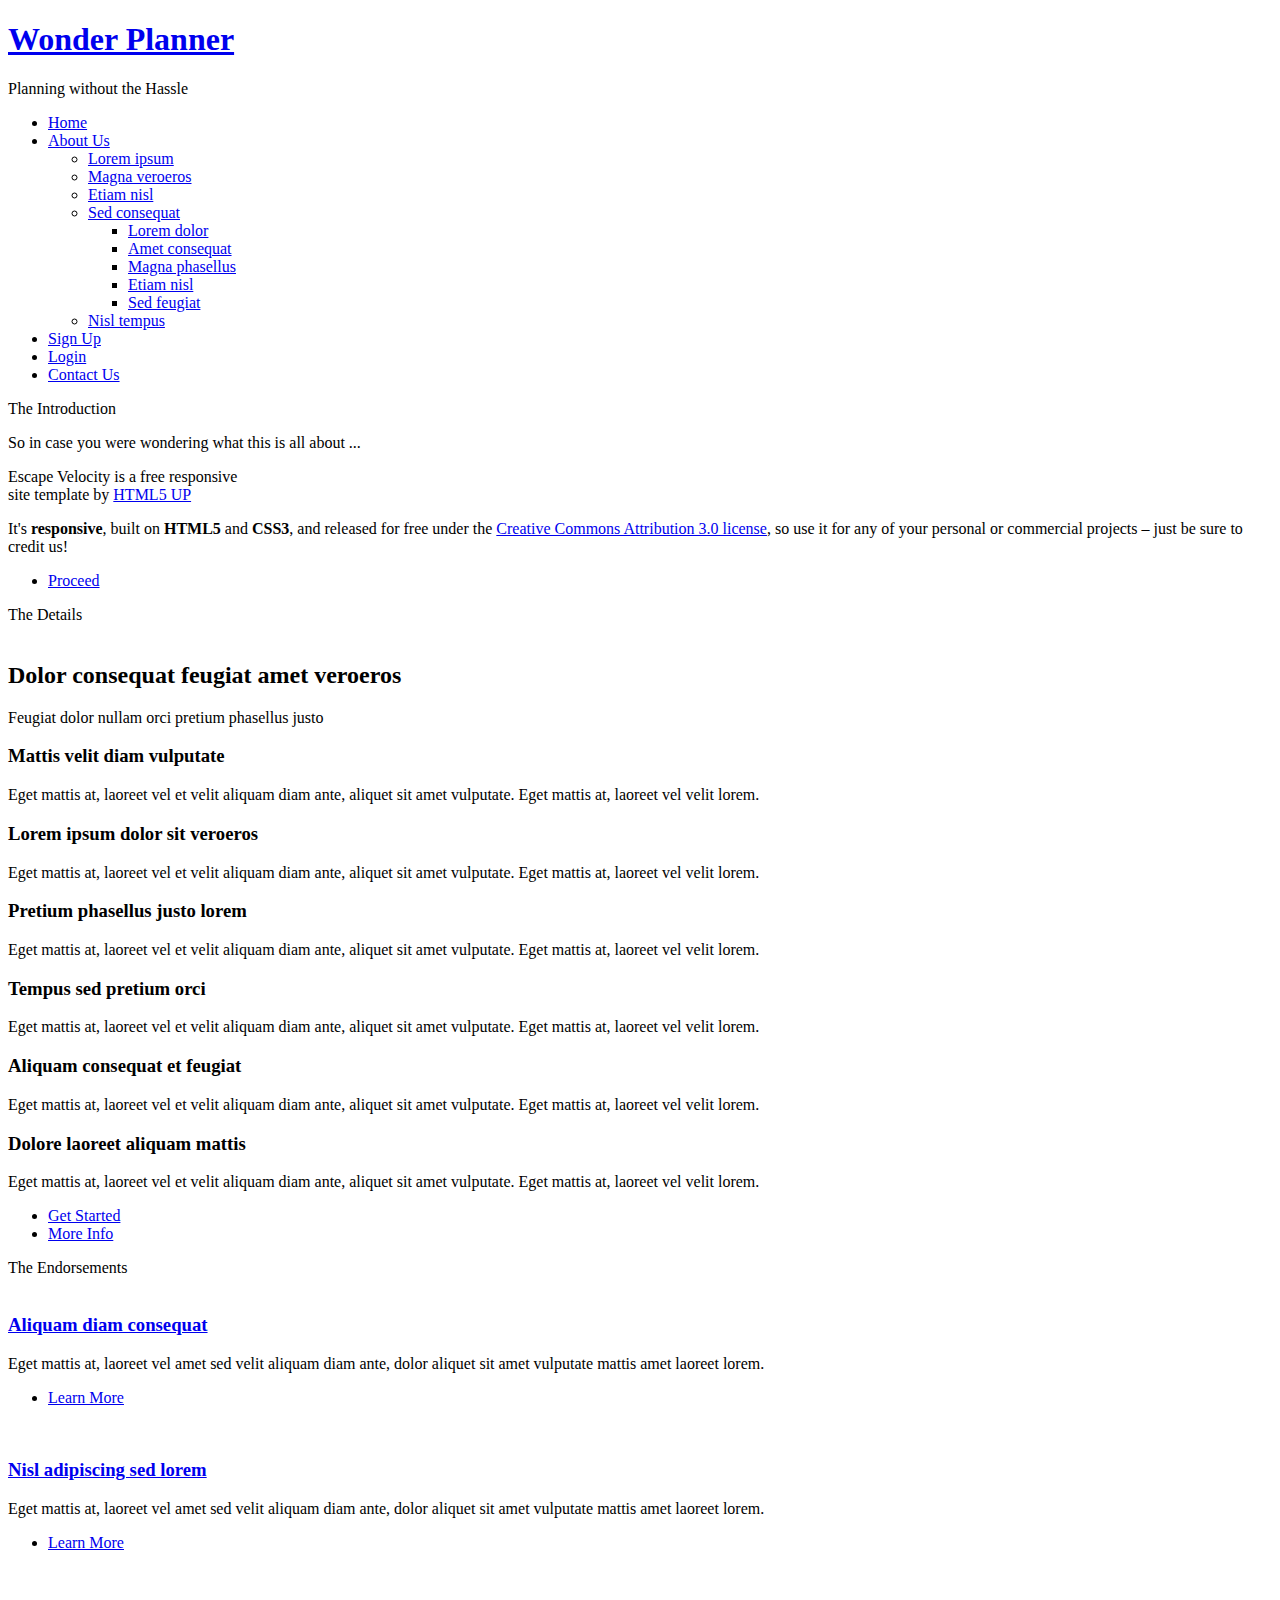
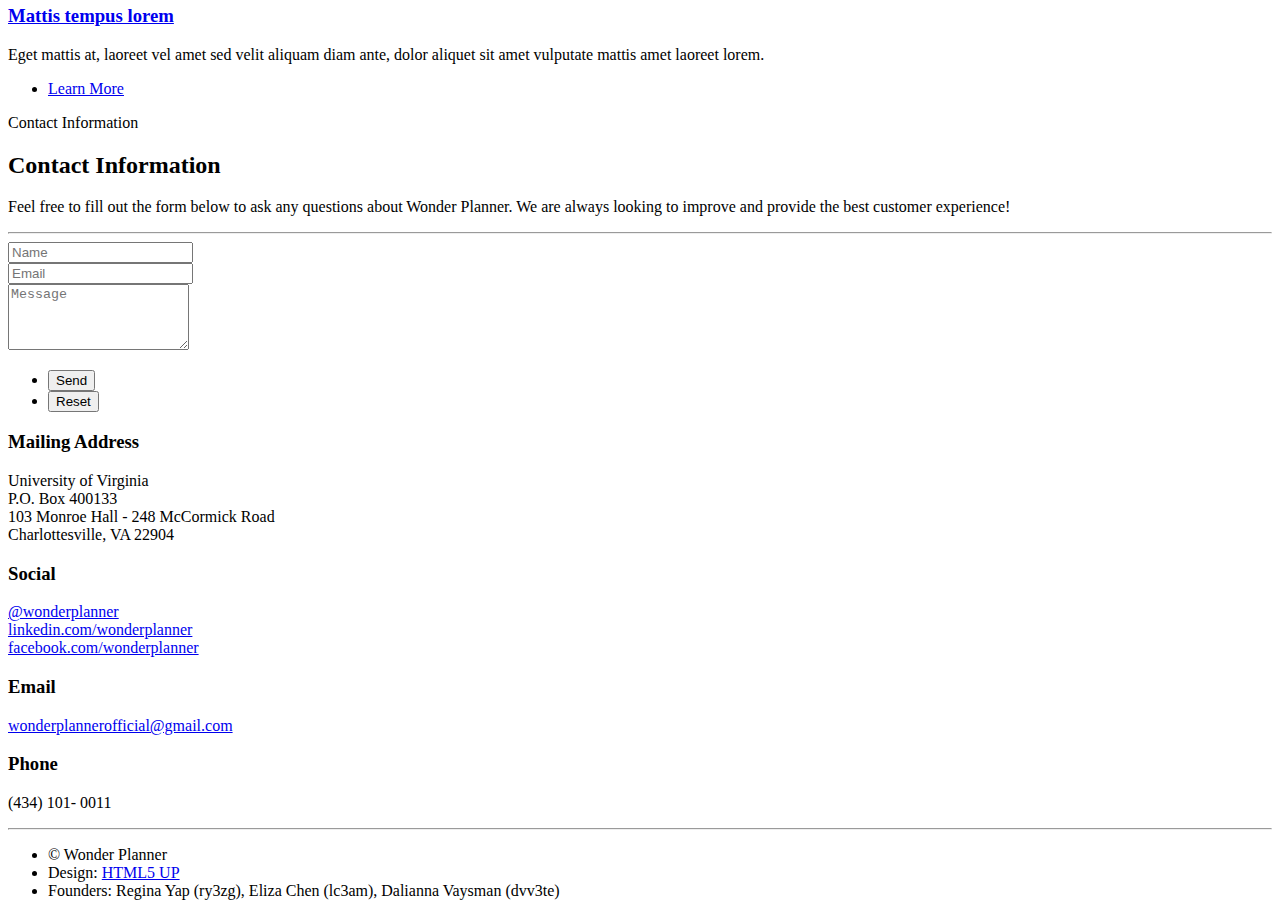
==== Wonderplanner/wonderplanner/About_us.html @ 5eb06589 "Update About_us.html" ====
<!DOCTYPE HTML>
<!--
	Escape Velocity by HTML5 UP
	html5up.net | @ajlkn
	Free for personal and commercial use under the CCA 3.0 license (html5up.net/license)
-->
<html>
	<head>
		<title>Escape Velocity by HTML5 UP</title>
		<meta charset="utf-8" />
		<meta name="viewport" content="width=device-width, initial-scale=1" />
		<!--[if lte IE 8]><script src="assets/js/ie/html5shiv.js"></script><![endif]-->
		<link rel="stylesheet" href="assets/css/main.css" />
		<!--[if lte IE 8]><link rel="stylesheet" href="assets/css/ie8.css" /><![endif]-->
	</head>
	<body class="homepage">
		<div id="page-wrapper">

			<!-- Header -->
				<div id="header-wrapper" class="wrapper">
					<div id="header">
					   <!-- Logo -->
							<div id="logo">
								<h1><a href="index.html">Wonder Planner</a></h1>
								<p>Planning without the Hassle</p>
							</div>

						<!-- Nav -->
							<nav id="nav">
								<ul>
									<li class="current"><a href="index.html">Home</a></li>
									<li>
										<a href="About_us.html">About Us</a>
										<ul>
											<li><a href="#">Lorem ipsum</a></li>
											<li><a href="#">Magna veroeros</a></li>
											<li><a href="#">Etiam nisl</a></li>
											<li>
												<a href="#">Sed consequat</a>
												<ul>
													<li><a href="#">Lorem dolor</a></li>
													<li><a href="#">Amet consequat</a></li>
													<li><a href="#">Magna phasellus</a></li>
													<li><a href="#">Etiam nisl</a></li>
													<li><a href="#">Sed feugiat</a></li>
												</ul>
											</li>
											<li><a href="#">Nisl tempus</a></li>
										</ul>
									</li>
									<li><a href="Sign_up.html">Sign Up</a></li>
									<li><a href="Login.html">Login</a></li>
									<li><a href="Contact_us.html">Contact Us</a></li>
								</ul>
							</nav>
					</div>
				</div>

			<!-- Intro -->
				<div id="intro-wrapper" class="wrapper style1">
					<div class="title">The Introduction</div>
					<section id="intro" class="container">
						<p class="style1">So in case you were wondering what this is all about ...</p>
						<p class="style2">
							Escape Velocity is a free responsive<br class="mobile-hide" />
							site template by <a href="http://html5up.net" class="nobr">HTML5 UP</a>
						</p>
						<p class="style3">It's <strong>responsive</strong>, built on <strong>HTML5</strong> and <strong>CSS3</strong>, and released for
						free under the <a href="http://html5up.net/license">Creative Commons Attribution 3.0 license</a>, so use it for any of
						your personal or commercial projects &ndash; just be sure to credit us!</p>
						<ul class="actions">
							<li><a href="#" class="button style3 big">Proceed</a></li>
						</ul>
					</section>
				</div>

			<!-- Main -->
				<div class="wrapper style2">
					<div class="title">The Details</div>
					<div id="main" class="container">

						<!-- Image -->
							<a href="#" class="image featured">
								<img src="images/pic01.jpg" alt="" />
							</a>

						<!-- Features -->
							<section id="features">
								<header class="style1">
									<h2>Dolor consequat feugiat amet veroeros</h2>
									<p>Feugiat dolor nullam orci pretium phasellus justo</p>
								</header>
								<div class="feature-list">
									<div class="row">
										<div class="6u 12u(mobile)">
											<section>
												<h3 class="icon fa-comment">Mattis velit diam vulputate</h3>
												<p>Eget mattis at, laoreet vel et velit aliquam diam ante, aliquet sit amet vulputate. Eget mattis at, laoreet vel velit lorem.</p>
											</section>
										</div>
										<div class="6u 12u(mobile)">
											<section>
												<h3 class="icon fa-refresh">Lorem ipsum dolor sit veroeros</h3>
												<p>Eget mattis at, laoreet vel et velit aliquam diam ante, aliquet sit amet vulputate. Eget mattis at, laoreet vel velit lorem.</p>
											</section>
										</div>
									</div>
									<div class="row">
										<div class="6u 12u(mobile)">
											<section>
												<h3 class="icon fa-picture-o">Pretium phasellus justo lorem</h3>
												<p>Eget mattis at, laoreet vel et velit aliquam diam ante, aliquet sit amet vulputate. Eget mattis at, laoreet vel velit lorem.</p>
											</section>
										</div>
										<div class="6u 12u(mobile)">
											<section>
												<h3 class="icon fa-cog">Tempus sed pretium orci</h3>
												<p>Eget mattis at, laoreet vel et velit aliquam diam ante, aliquet sit amet vulputate. Eget mattis at, laoreet vel velit lorem.</p>
											</section>
										</div>
									</div>
									<div class="row">
										<div class="6u 12u(mobile)">
											<section>
												<h3 class="icon fa-wrench">Aliquam consequat et feugiat</h3>
												<p>Eget mattis at, laoreet vel et velit aliquam diam ante, aliquet sit amet vulputate. Eget mattis at, laoreet vel velit lorem.</p>
											</section>
										</div>
										<div class="6u 12u(mobile)">
											<section>
												<h3 class="icon fa-check">Dolore laoreet aliquam mattis</h3>
												<p>Eget mattis at, laoreet vel et velit aliquam diam ante, aliquet sit amet vulputate. Eget mattis at, laoreet vel velit lorem.</p>
											</section>
										</div>
									</div>
								</div>
								<ul class="actions actions-centered">
									<li><a href="#" class="button style1 big">Get Started</a></li>
									<li><a href="#" class="button style2 big">More Info</a></li>
								</ul>
							</section>

					</div>
				</div>

			<!-- Highlights -->
				<div class="wrapper style3">
					<div class="title">The Endorsements</div>
					<div id="highlights" class="container">
						<div class="row 150%">
							<div class="4u 12u(mobile)">
								<section class="highlight">
									<a href="#" class="image featured"><img src="images/pic02.jpg" alt="" /></a>
									<h3><a href="#">Aliquam diam consequat</a></h3>
									<p>Eget mattis at, laoreet vel amet sed velit aliquam diam ante, dolor aliquet sit amet vulputate mattis amet laoreet lorem.</p>
									<ul class="actions">
										<li><a href="#" class="button style1">Learn More</a></li>
									</ul>
								</section>
							</div>
							<div class="4u 12u(mobile)">
								<section class="highlight">
									<a href="#" class="image featured"><img src="images/pic03.jpg" alt="" /></a>
									<h3><a href="#">Nisl adipiscing sed lorem</a></h3>
									<p>Eget mattis at, laoreet vel amet sed velit aliquam diam ante, dolor aliquet sit amet vulputate mattis amet laoreet lorem.</p>
									<ul class="actions">
										<li><a href="#" class="button style1">Learn More</a></li>
									</ul>
								</section>
							</div>
							<div class="4u 12u(mobile)">
								<section class="highlight">
									<a href="#" class="image featured"><img src="images/pic04.jpg" alt="" /></a>
									<h3><a href="#">Mattis tempus lorem</a></h3>
									<p>Eget mattis at, laoreet vel amet sed velit aliquam diam ante, dolor aliquet sit amet vulputate mattis amet laoreet lorem.</p>
									<ul class="actions">
										<li><a href="#" class="button style1">Learn More</a></li>
									</ul>
								</section>
							</div>
						</div>
					</div>
				</div>

			<!-- Footer -->
				<div id="footer-wrapper" class="wrapper">
				    <!-- Footer -->
				<div id="footer-wrapper" class="wrapper">
					<div class="title">Contact Information</div>
					<div id="footer" class="container">
						<header class="style1">
							<h2>Contact Information</h2>
							<p>
								Feel free to fill out the form below to ask any questions about Wonder Planner. We are always looking to improve and provide the best customer experience!
							</p>
						</header>
						<hr />
						<div class="row 150%">
							<div class="6u 12u(mobile)">

								<!-- Contact Form -->
									<section>
										<form method="post" action="#">
											<div class="row 50%">
												<div class="6u 12u(mobile)">
													<input type="text" name="name" id="contact-name" placeholder="Name" />
												</div>
												<div class="6u 12u(mobile)">
													<input type="text" name="email" id="contact-email" placeholder="Email" />
												</div>
											</div>
											<div class="row 50%">
												<div class="12u">
													<textarea name="message" id="contact-message" placeholder="Message" rows="4"></textarea>
												</div>
											</div>
											<div class="row">
												<div class="12u">
													<ul class="actions">
														<li><input type="submit" class="style1" value="Send" /></li>
														<li><input type="reset" class="style2" value="Reset" /></li>
													</ul>
												</div>
											</div>
										</form>
									</section>

							</div>
							<div class="6u 12u(mobile)">

								<!-- Contact -->
									<section class="feature-list small">
										<div class="row">
											<div class="6u 12u(mobile)">
												<section>
													<h3 class="icon fa-home">Mailing Address</h3>
													<p>
														University of Virginia<br />
                                                        P.O. Box 400133<br />
                                                        103 Monroe Hall - 248 McCormick Road<br />
                                                        Charlottesville, VA 22904<br />
													</p>
												</section>
											</div>
											<div class="6u 12u(mobile)">
												<section>
													<h3 class="icon fa-comment">Social</h3>
													<p>
														<a href="#">@wonderplanner</a><br />
														<a href="#">linkedin.com/wonderplanner</a><br />
														<a href="#">facebook.com/wonderplanner</a>
													</p>
												</section>
											</div>
										</div>
										<div class="row">
											<div class="6u 12u(mobile)">
												<section>
													<h3 class="icon fa-envelope">Email</h3>
													<p>
														<a href="#">wonderplannerofficial@gmail.com</a>
													</p>
												</section>
											</div>
											<div class="6u 12u(mobile)">
												<section>
													<h3 class="icon fa-phone">Phone</h3>
													<p>
														(434) 101- 0011
													</p>
												</section>
											</div>
										</div>
									</section>

							</div>
						</div>
						<hr />
					</div>
					<div id="copyright">
						<ul>
							<li>&copy; Wonder Planner</li>
							<li>Design: <a href="http://html5up.net">HTML5 UP</a></li>
							<li>Founders: Regina Yap (ry3zg), Eliza Chen (lc3am), Dalianna Vaysman (dvv3te)</li>
						</ul>
					</div>
				</div>
				</div>

		</div>

		<!-- Scripts -->

			<script src="assets/js/jquery.min.js"></script>
			<script src="assets/js/jquery.dropotron.min.js"></script>
			<script src="assets/js/skel.min.js"></script>
			<script src="assets/js/skel-viewport.min.js"></script>
			<script src="assets/js/util.js"></script>
			<!--[if lte IE 8]><script src="assets/js/ie/respond.min.js"></script><![endif]-->
			<script src="assets/js/main.js"></script>

	</body>
</html>
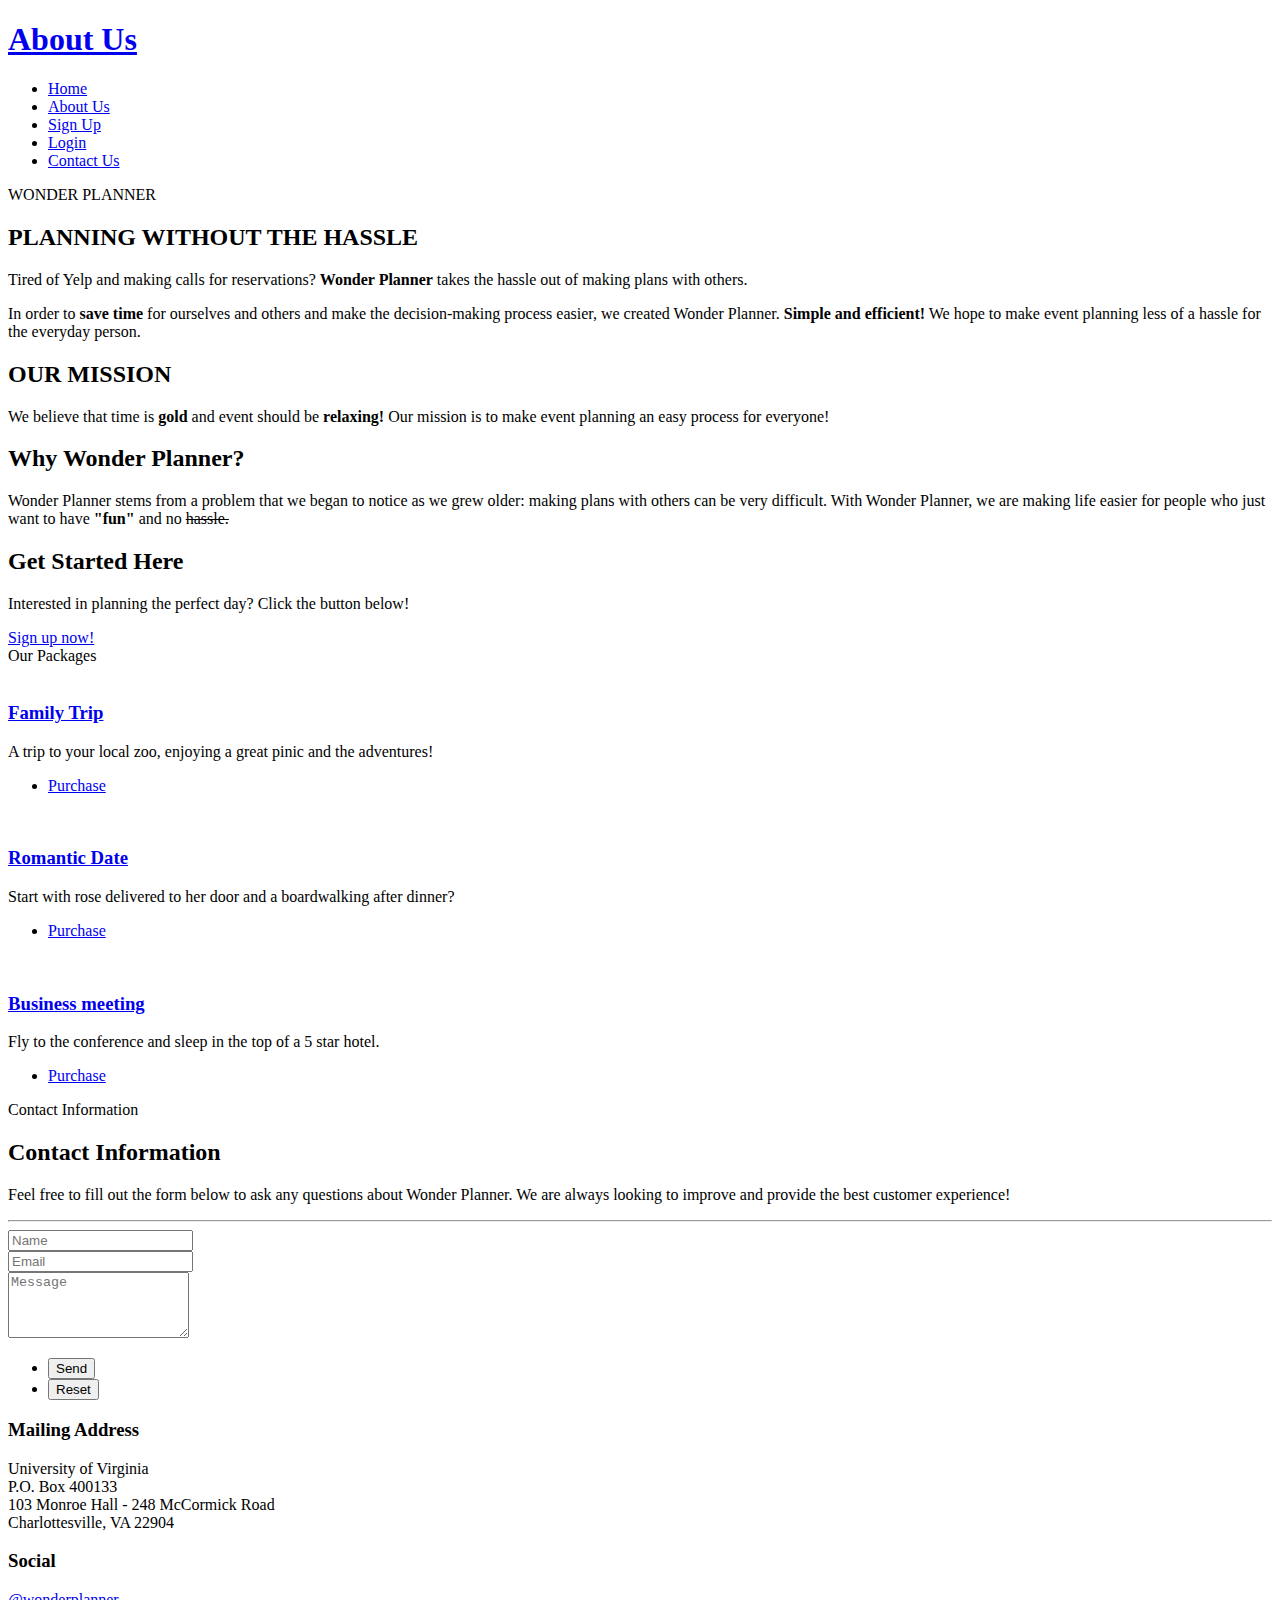
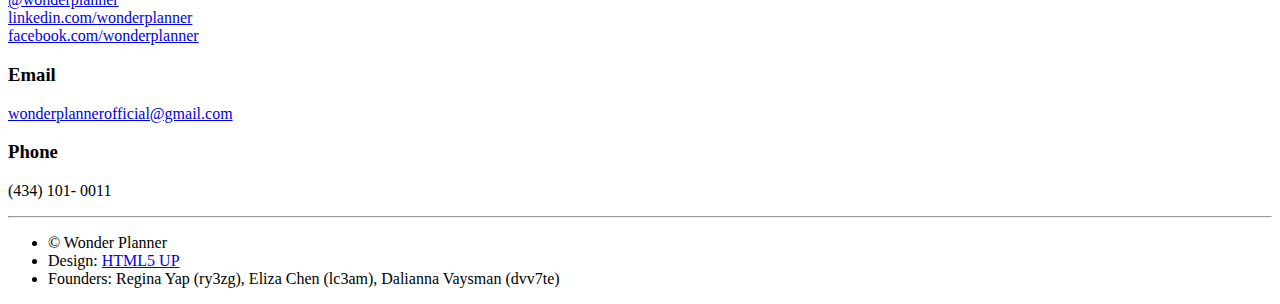
==== commit db868a05: "about us finalized" ====
--- a/Wonderplanner/wonderplanner/About_us.html
+++ b/Wonderplanner/wonderplanner/About_us.html
@@ -21,8 +21,7 @@
 					<div id="header">
 					   <!-- Logo -->
 							<div id="logo">
-								<h1><a href="index.html">Wonder Planner</a></h1>
-								<p>Planning without the Hassle</p>
+								<h1><a href="index.html">About Us</a></h1>
 							</div>
 
 						<!-- Nav -->
@@ -31,22 +30,6 @@
 									<li class="current"><a href="index.html">Home</a></li>
 									<li>
 										<a href="About_us.html">About Us</a>
-										<ul>
-											<li><a href="#">Lorem ipsum</a></li>
-											<li><a href="#">Magna veroeros</a></li>
-											<li><a href="#">Etiam nisl</a></li>
-											<li>
-												<a href="#">Sed consequat</a>
-												<ul>
-													<li><a href="#">Lorem dolor</a></li>
-													<li><a href="#">Amet consequat</a></li>
-													<li><a href="#">Magna phasellus</a></li>
-													<li><a href="#">Etiam nisl</a></li>
-													<li><a href="#">Sed feugiat</a></li>
-												</ul>
-											</li>
-											<li><a href="#">Nisl tempus</a></li>
-										</ul>
 									</li>
 									<li><a href="Sign_up.html">Sign Up</a></li>
 									<li><a href="Login.html">Login</a></li>
@@ -56,132 +39,113 @@
 					</div>
 				</div>
 
-			<!-- Intro -->
-				<div id="intro-wrapper" class="wrapper style1">
-					<div class="title">The Introduction</div>
-					<section id="intro" class="container">
-						<p class="style1">So in case you were wondering what this is all about ...</p>
-						<p class="style2">
-							Escape Velocity is a free responsive<br class="mobile-hide" />
-							site template by <a href="http://html5up.net" class="nobr">HTML5 UP</a>
-						</p>
-						<p class="style3">It's <strong>responsive</strong>, built on <strong>HTML5</strong> and <strong>CSS3</strong>, and released for
-						free under the <a href="http://html5up.net/license">Creative Commons Attribution 3.0 license</a>, so use it for any of
-						your personal or commercial projects &ndash; just be sure to credit us!</p>
-						<ul class="actions">
-							<li><a href="#" class="button style3 big">Proceed</a></li>
-						</ul>
-					</section>
-				</div>
-
 			<!-- Main -->
 				<div class="wrapper style2">
-					<div class="title">The Details</div>
+					<div class="title">WONDER PLANNER</div>
 					<div id="main" class="container">
-
-						<!-- Image -->
-							<a href="#" class="image featured">
-								<img src="images/pic01.jpg" alt="" />
-							</a>
-
-						<!-- Features -->
-							<section id="features">
-								<header class="style1">
-									<h2>Dolor consequat feugiat amet veroeros</h2>
-									<p>Feugiat dolor nullam orci pretium phasellus justo</p>
-								</header>
-								<div class="feature-list">
-									<div class="row">
-										<div class="6u 12u(mobile)">
-											<section>
-												<h3 class="icon fa-comment">Mattis velit diam vulputate</h3>
-												<p>Eget mattis at, laoreet vel et velit aliquam diam ante, aliquet sit amet vulputate. Eget mattis at, laoreet vel velit lorem.</p>
-											</section>
-										</div>
-										<div class="6u 12u(mobile)">
-											<section>
-												<h3 class="icon fa-refresh">Lorem ipsum dolor sit veroeros</h3>
-												<p>Eget mattis at, laoreet vel et velit aliquam diam ante, aliquet sit amet vulputate. Eget mattis at, laoreet vel velit lorem.</p>
-											</section>
+						<div class="row 150%">
+							<div class="8u 12u(mobile)">
+
+								<!-- Content -->
+									<div id="content">
+										<article class="box post">
+											<header class="style1">
+												<h2>PLANNING WITHOUT THE HASSLE</h2>
+											</header>
+											<p>Tired of Yelp and making calls for reservations? <strong>Wonder Planner</strong> takes the hassle out 
+                                             of making plans with others.</p>
+											<p>
+                                                In order to <strong>save time</strong> for ourselves and others and make the decision-making process 
+                                                easier, we created Wonder Planner. <strong>Simple and efficient!</strong> We hope to make event 
+                                                planning less of a hassle for the everyday person.
+                                            </p>
+										</article>
+										<div class="row 150%">
+											<div class="6u 12u(mobile)">
+												<section class="box">
+													<header>
+														<h2>OUR MISSION</h2>
+													</header>
+													<p>
+                                                        We believe that time is <strong>gold</strong> and event should be
+                                                         <strong>relaxing!</strong> Our mission is to make event planning 
+                                                        an easy process for everyone!
+                                                    </p>
+												
+												</section>
+											</div>
+											<div class="6u 12u(mobile)">
+												<section class="box">
+													<header>
+														<h2>Why Wonder Planner?</h2>
+													</header>
+													<p>Wonder Planner stems from a problem that we began to notice as we 
+                                                    grew older: making plans with others can be very difficult. With Wonder 
+                                                    Planner, we are making life easier for people who just want to have 
+                                                    <Strong>"fun"</Strong> and no <Strike>hassle.</Strike></p>
+													
+												</section>
+											</div>
 										</div>
 									</div>
-									<div class="row">
-										<div class="6u 12u(mobile)">
-											<section>
-												<h3 class="icon fa-picture-o">Pretium phasellus justo lorem</h3>
-												<p>Eget mattis at, laoreet vel et velit aliquam diam ante, aliquet sit amet vulputate. Eget mattis at, laoreet vel velit lorem.</p>
-											</section>
-										</div>
-										<div class="6u 12u(mobile)">
-											<section>
-												<h3 class="icon fa-cog">Tempus sed pretium orci</h3>
-												<p>Eget mattis at, laoreet vel et velit aliquam diam ante, aliquet sit amet vulputate. Eget mattis at, laoreet vel velit lorem.</p>
-											</section>
-										</div>
+
+							</div>
+							<div class="4u 12u(mobile)">
+
+								<!-- Sidebar -->
+									<div id="sidebar">
+										<section class="box">
+											<header>
+												<h2>Get Started Here</h2>
+											</header>
+											<p>Interested in planning the perfect day? Click the button below!</p>
+											<a href="#" class="button style1">Sign up now!</a>
+										</section>
 									</div>
-									<div class="row">
-										<div class="6u 12u(mobile)">
-											<section>
-												<h3 class="icon fa-wrench">Aliquam consequat et feugiat</h3>
-												<p>Eget mattis at, laoreet vel et velit aliquam diam ante, aliquet sit amet vulputate. Eget mattis at, laoreet vel velit lorem.</p>
-											</section>
-										</div>
-										<div class="6u 12u(mobile)">
-											<section>
-												<h3 class="icon fa-check">Dolore laoreet aliquam mattis</h3>
-												<p>Eget mattis at, laoreet vel et velit aliquam diam ante, aliquet sit amet vulputate. Eget mattis at, laoreet vel velit lorem.</p>
-											</section>
-										</div>
-									</div>
-								</div>
-								<ul class="actions actions-centered">
-									<li><a href="#" class="button style1 big">Get Started</a></li>
-									<li><a href="#" class="button style2 big">More Info</a></li>
-								</ul>
-							</section>
-
+
+							</div>
+						</div>
 					</div>
 				</div>
 
 			<!-- Highlights -->
 				<div class="wrapper style3">
-					<div class="title">The Endorsements</div>
+					<div class="title">Our Packages</div>
 					<div id="highlights" class="container">
 						<div class="row 150%">
 							<div class="4u 12u(mobile)">
 								<section class="highlight">
 									<a href="#" class="image featured"><img src="images/pic02.jpg" alt="" /></a>
-									<h3><a href="#">Aliquam diam consequat</a></h3>
-									<p>Eget mattis at, laoreet vel amet sed velit aliquam diam ante, dolor aliquet sit amet vulputate mattis amet laoreet lorem.</p>
+									<h3><a href="#">Family Trip</a></h3>
+									<p>A trip to your local zoo, enjoying a great pinic and the adventures!</p>
 									<ul class="actions">
-										<li><a href="#" class="button style1">Learn More</a></li>
+										<li><a href="#" class="button style1">Purchase</a></li>
 									</ul>
 								</section>
 							</div>
 							<div class="4u 12u(mobile)">
 								<section class="highlight">
 									<a href="#" class="image featured"><img src="images/pic03.jpg" alt="" /></a>
-									<h3><a href="#">Nisl adipiscing sed lorem</a></h3>
-									<p>Eget mattis at, laoreet vel amet sed velit aliquam diam ante, dolor aliquet sit amet vulputate mattis amet laoreet lorem.</p>
+									<h3><a href="#">Romantic Date</a></h3>
+									<p>Start with rose delivered to her door and a boardwalking after dinner?</p>
 									<ul class="actions">
-										<li><a href="#" class="button style1">Learn More</a></li>
+										<li><a href="#" class="button style1">Purchase</a></li>
 									</ul>
 								</section>
 							</div>
 							<div class="4u 12u(mobile)">
 								<section class="highlight">
 									<a href="#" class="image featured"><img src="images/pic04.jpg" alt="" /></a>
-									<h3><a href="#">Mattis tempus lorem</a></h3>
-									<p>Eget mattis at, laoreet vel amet sed velit aliquam diam ante, dolor aliquet sit amet vulputate mattis amet laoreet lorem.</p>
+									<h3><a href="#">Business meeting</a></h3>
+									<p>Fly to the conference and sleep in the top of a 5 star hotel.</p>
 									<ul class="actions">
-										<li><a href="#" class="button style1">Learn More</a></li>
+										<li><a href="#" class="button style1">Purchase</a></li>
 									</ul>
 								</section>
 							</div>
 						</div>
 					</div>
 				</div>
-
 			<!-- Footer -->
 				<div id="footer-wrapper" class="wrapper">
 				    <!-- Footer -->
@@ -281,7 +245,7 @@
 						<ul>
 							<li>&copy; Wonder Planner</li>
 							<li>Design: <a href="http://html5up.net">HTML5 UP</a></li>
-							<li>Founders: Regina Yap (ry3zg), Eliza Chen (lc3am), Dalianna Vaysman (dvv3te)</li>
+							<li>Founders: Regina Yap (ry3zg), Eliza Chen (lc3am), Dalianna Vaysman (dvv7te)</li>
 						</ul>
 					</div>
 				</div>
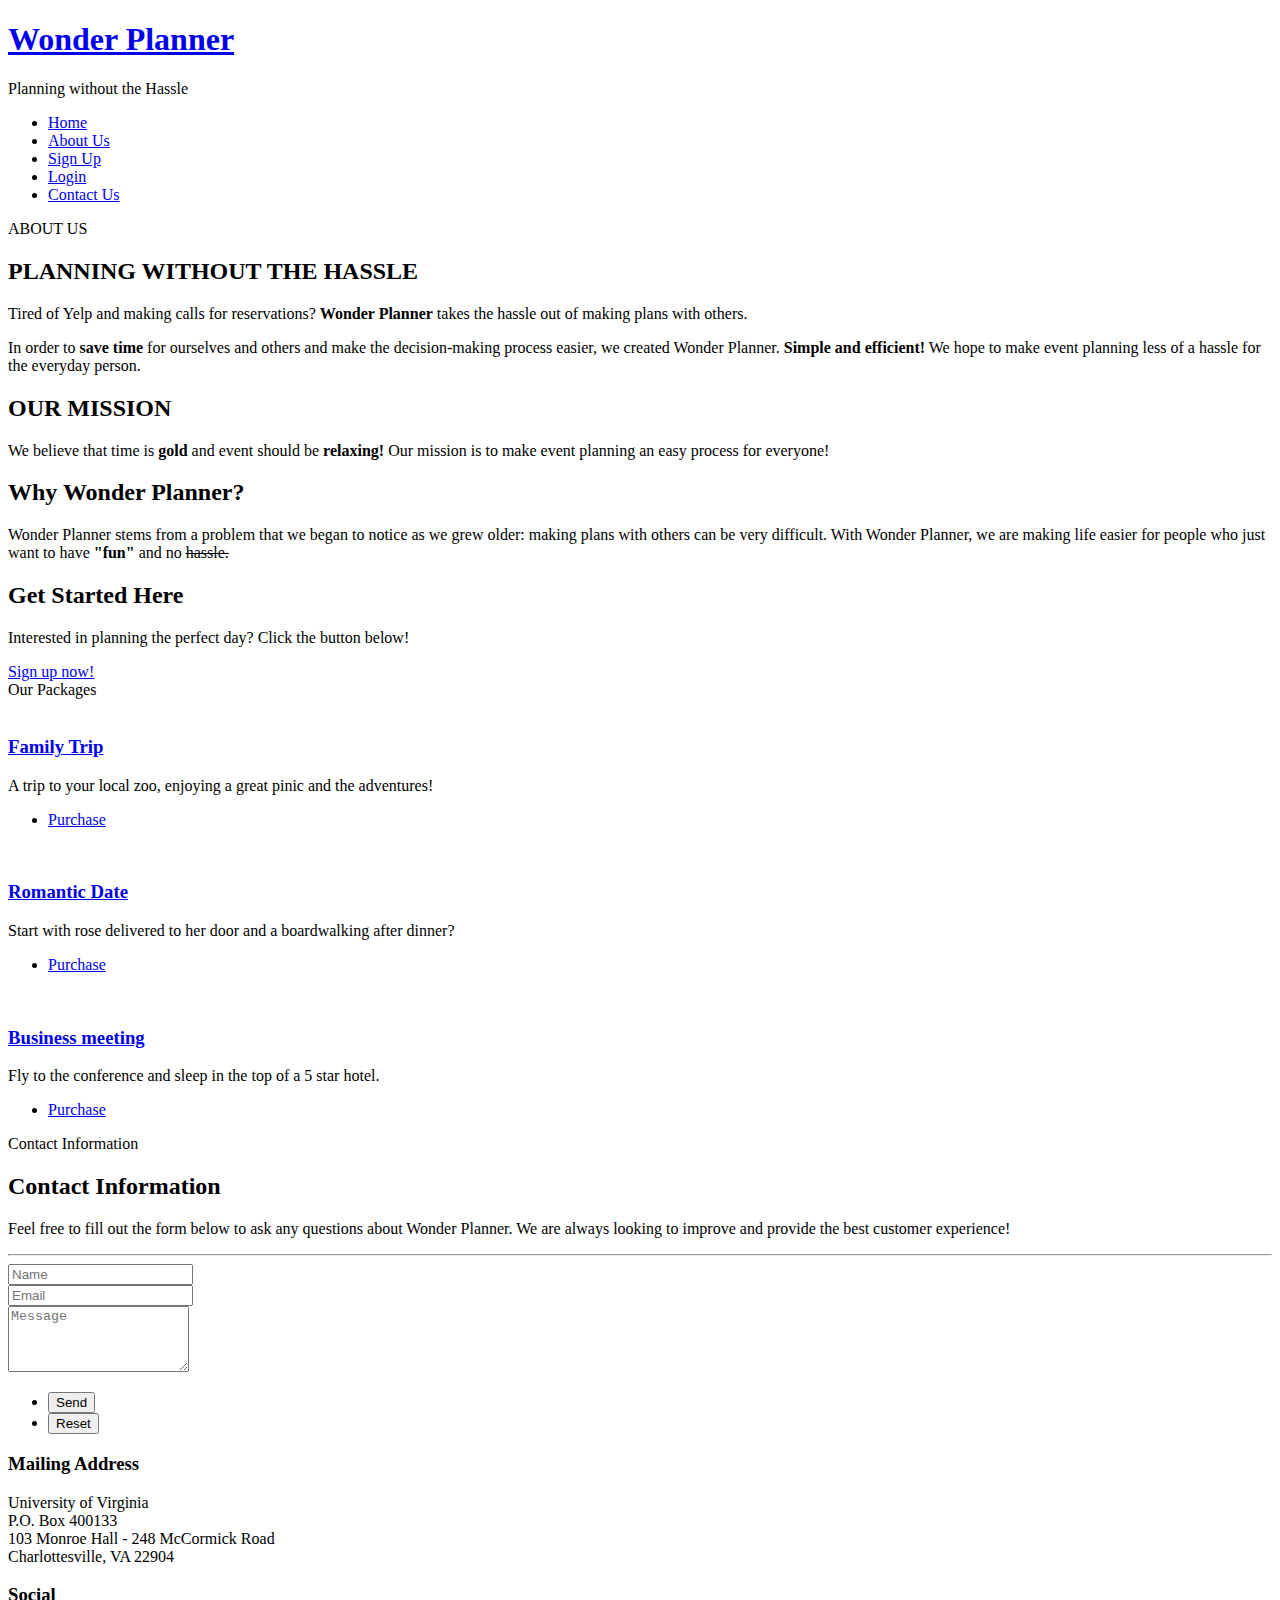
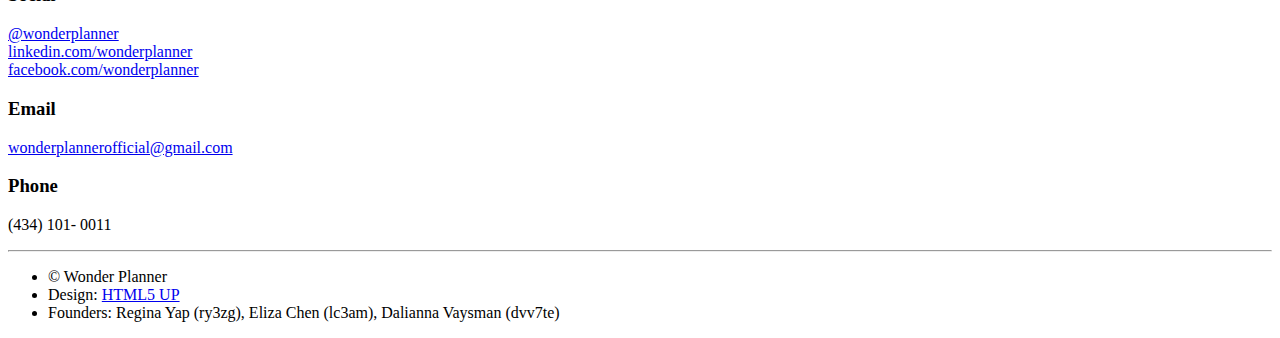
==== commit fd8e983a: "Merge branch 'master' of https://github.com/Elizaaaaa5/ecommProject" ====
--- a/Wonderplanner/wonderplanner/About_us.html
+++ b/Wonderplanner/wonderplanner/About_us.html
@@ -21,7 +21,8 @@
 					<div id="header">
 					   <!-- Logo -->
 							<div id="logo">
-								<h1><a href="index.html">About Us</a></h1>
+								<h1><a href="index.html">Wonder Planner</a></h1>
+                                <p>Planning without the Hassle</p>
 							</div>
 
 						<!-- Nav -->
@@ -41,7 +42,7 @@
 
 			<!-- Main -->
 				<div class="wrapper style2">
-					<div class="title">WONDER PLANNER</div>
+					<div class="title">ABOUT US</div>
 					<div id="main" class="container">
 						<div class="row 150%">
 							<div class="8u 12u(mobile)">
@@ -115,7 +116,7 @@
 						<div class="row 150%">
 							<div class="4u 12u(mobile)">
 								<section class="highlight">
-									<a href="#" class="image featured"><img src="images/pic02.jpg" alt="" /></a>
+									<a href="#" class="image featured"><img src="images/familytrip.jpg" alt="" /></a>
 									<h3><a href="#">Family Trip</a></h3>
 									<p>A trip to your local zoo, enjoying a great pinic and the adventures!</p>
 									<ul class="actions">
@@ -125,7 +126,7 @@
 							</div>
 							<div class="4u 12u(mobile)">
 								<section class="highlight">
-									<a href="#" class="image featured"><img src="images/pic03.jpg" alt="" /></a>
+									<a href="#" class="image featured"><img src="images/romantic.jpg" alt="" /></a>
 									<h3><a href="#">Romantic Date</a></h3>
 									<p>Start with rose delivered to her door and a boardwalking after dinner?</p>
 									<ul class="actions">
@@ -135,7 +136,7 @@
 							</div>
 							<div class="4u 12u(mobile)">
 								<section class="highlight">
-									<a href="#" class="image featured"><img src="images/pic04.jpg" alt="" /></a>
+									<a href="#" class="image featured"><img src="images/business.jpg" alt="" /></a>
 									<h3><a href="#">Business meeting</a></h3>
 									<p>Fly to the conference and sleep in the top of a 5 star hotel.</p>
 									<ul class="actions">
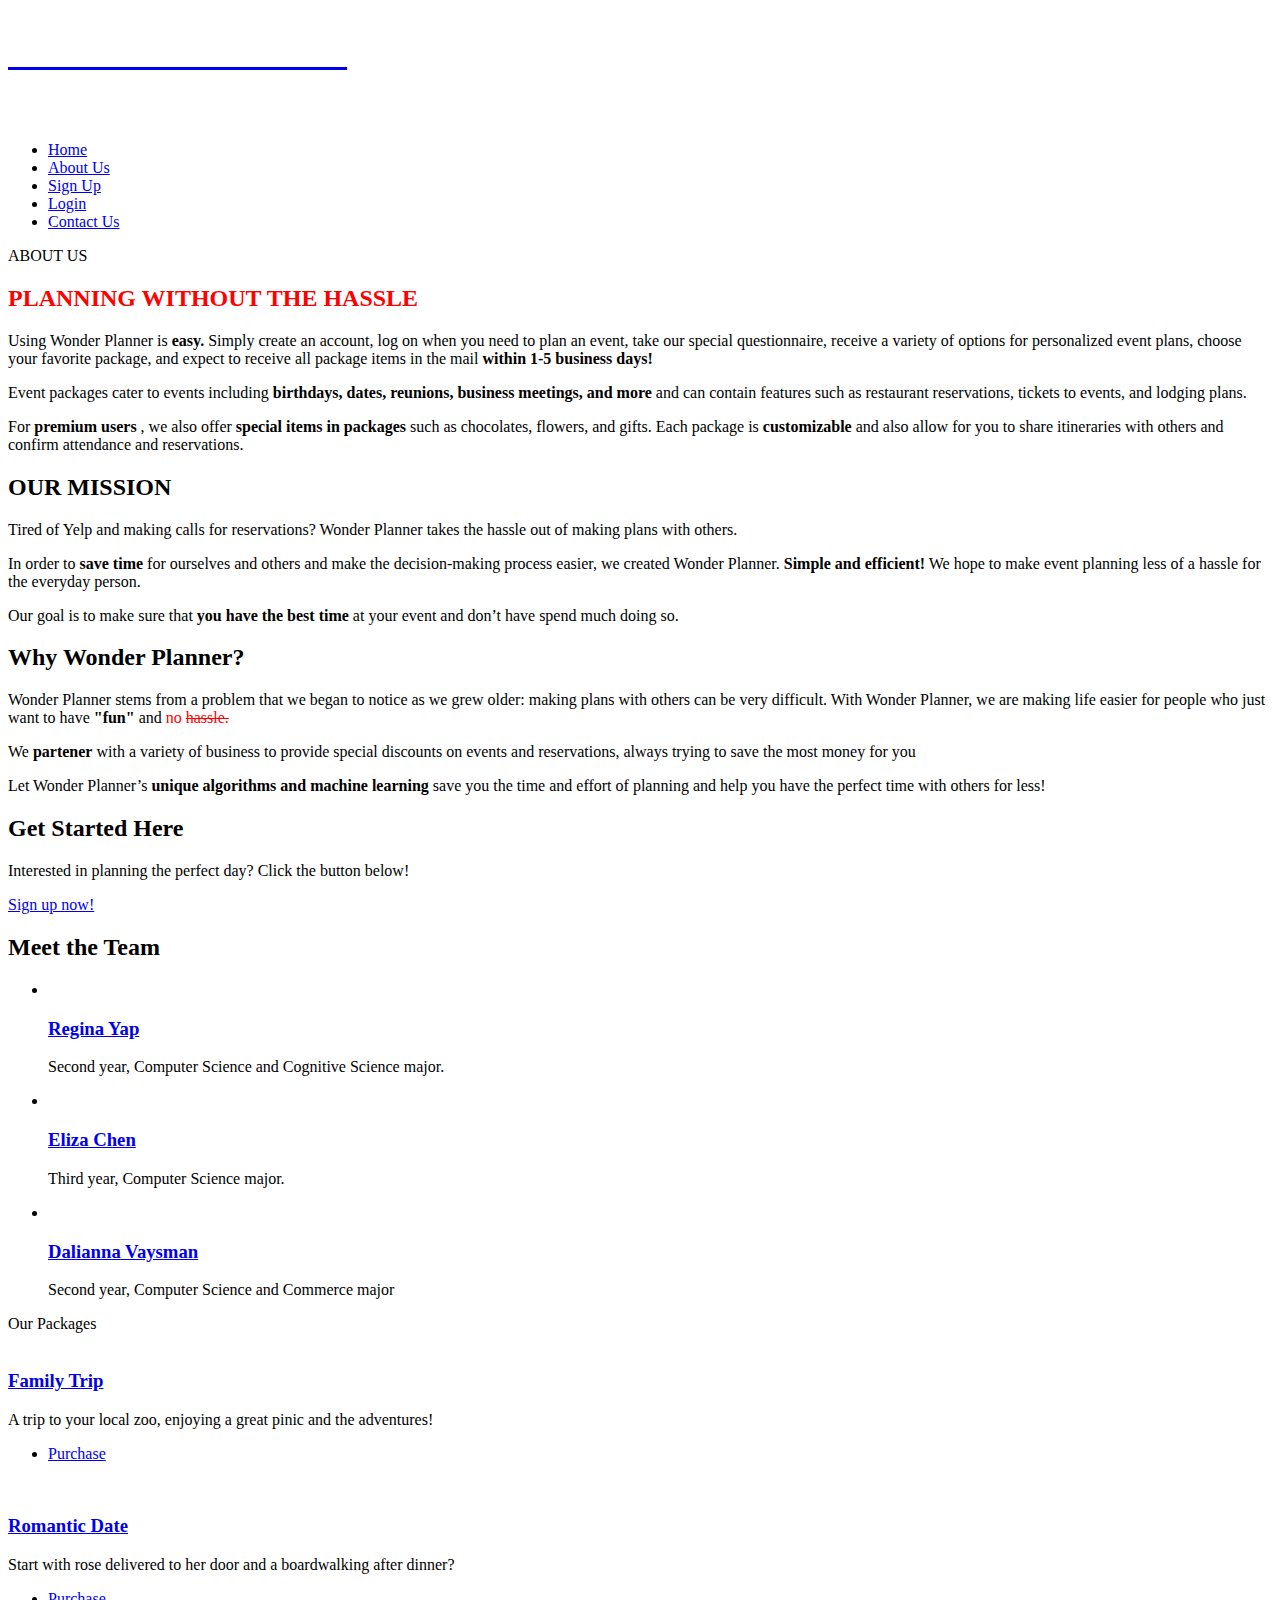
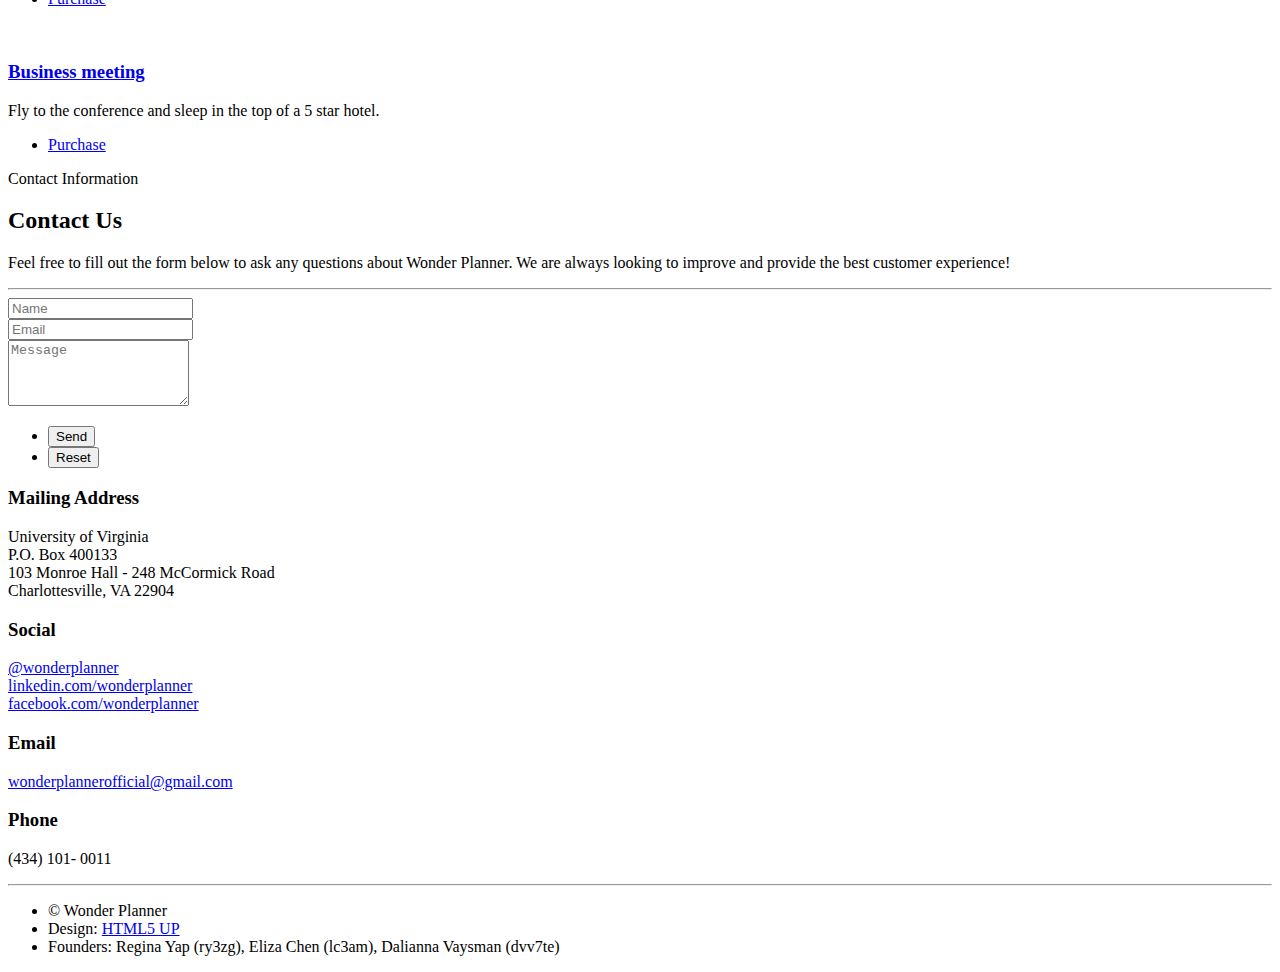
==== commit df438e20: "Changed tab titles to Wonder Planner" ====
--- a/Wonderplanner/wonderplanner/About_us.html
+++ b/Wonderplanner/wonderplanner/About_us.html
@@ -6,7 +6,7 @@
 -->
 <html>
 	<head>
-		<title>Escape Velocity by HTML5 UP</title>
+		<title>Wonder Planner</title>
 		<meta charset="utf-8" />
 		<meta name="viewport" content="width=device-width, initial-scale=1" />
 		<!--[if lte IE 8]><script src="assets/js/ie/html5shiv.js"></script><![endif]-->
@@ -21,8 +21,8 @@
 					<div id="header">
 					   <!-- Logo -->
 							<div id="logo">
-								<h1><a href="index.html">Wonder Planner</a></h1>
-                                <p>Planning without the Hassle</p>
+								<h1><a href="index.html"><font size="17" color ="white">Wonder Planner</font></a></h1>
+								<p><font size="5" color ="white">Planning without the Hassle</font></p>
 							</div>
 
 						<!-- Nav -->
@@ -46,20 +46,36 @@
 					<div id="main" class="container">
 						<div class="row 150%">
 							<div class="8u 12u(mobile)">
-
+ 
 								<!-- Content -->
 									<div id="content">
 										<article class="box post">
 											<header class="style1">
-												<h2>PLANNING WITHOUT THE HASSLE</h2>
+												<h2><font color="red">PLANNING WITHOUT THE HASSLE</font></h2>
 											</header>
-											<p>Tired of Yelp and making calls for reservations? <strong>Wonder Planner</strong> takes the hassle out 
-                                             of making plans with others.</p>
-											<p>
-                                                In order to <strong>save time</strong> for ourselves and others and make the decision-making process 
-                                                easier, we created Wonder Planner. <strong>Simple and efficient!</strong> We hope to make event 
-                                                planning less of a hassle for the everyday person.
+                                            <p>
+                                                Using Wonder Planner is <strong>easy.</strong> Simply create an account, log on when
+                                                you need to plan an event, take our special questionnaire, receive
+                                                a variety of options for personalized event plans, choose your
+                                                favorite package, and expect to receive all package items in the
+                                                mail <strong>within 1-5 business days!</strong>
                                             </p>
+                                            <p>
+                                                Event packages cater to events
+                                                including <strong>
+                                                    birthdays, dates, reunions, business meetings,
+                                                    and more
+                                                </strong>
+                                                and can contain features such as restaurant reservations, tickets
+                                                to events, and lodging plans.
+                                            </p>
+                                            <p>
+                                                For <strong>premium users</strong> , we also offer
+                                                <strong>special items in packages</strong> such as chocolates, flowers, and gifts.
+                                                Each package is <strong>customizable</strong> and also allow for you to share
+                                                itineraries with others and confirm attendance and reservations.
+                                            </p>
+											
 										</article>
 										<div class="row 150%">
 											<div class="6u 12u(mobile)">
@@ -67,11 +83,19 @@
 													<header>
 														<h2>OUR MISSION</h2>
 													</header>
-													<p>
-                                                        We believe that time is <strong>gold</strong> and event should be
-                                                         <strong>relaxing!</strong> Our mission is to make event planning 
-                                                        an easy process for everyone!
-                                                    </p>
+                                                    <p>
+                                                        Tired of Yelp and making calls for reservations? Wonder Planner takes the hassle out
+                                                        of making plans with others.
+                                                    </p>
+                                                    <p>
+                                                        In order to <strong>save time</strong> for ourselves and others and make the decision-making process
+                                                        easier, we created Wonder Planner. <strong>Simple and efficient!</strong>
+                                                        We hope to make event planning less of a hassle for the everyday person.
+                                                    </p>
+                                                    <p>
+                                                        Our goal is to make sure that <strong>you have the best time</strong> at your event
+                                                        and don’t have spend much doing so.
+                                                   </p>
 												
 												</section>
 											</div>
@@ -83,7 +107,20 @@
 													<p>Wonder Planner stems from a problem that we began to notice as we 
                                                     grew older: making plans with others can be very difficult. With Wonder 
                                                     Planner, we are making life easier for people who just want to have 
-                                                    <Strong>"fun"</Strong> and no <Strike>hassle.</Strike></p>
+                                                    <Strong>"fun"</Strong> and <font color="red">no <Strike>hassle.</Strike></font>
+                                                    <p>
+                                                        We <strong>partener</strong> with a variety of business to provide special discounts
+                                                         on events and reservations, always trying to save the most money 
+                                                         for you
+                                                        </p>
+                                                    <p>
+                                                        Let Wonder Planner’s <strong>unique algorithms and machine learning</strong> save 
+                                                        you the time and effort of planning and help you have the perfect 
+                                                        time with others for less!
+
+                                                    </p>
+                                                        
+                                                    </p>
 													
 												</section>
 											</div>
@@ -94,20 +131,53 @@
 							<div class="4u 12u(mobile)">
 
 								<!-- Sidebar -->
-									<div id="sidebar">
-										<section class="box">
-											<header>
-												<h2>Get Started Here</h2>
-											</header>
-											<p>Interested in planning the perfect day? Click the button below!</p>
-											<a href="#" class="button style1">Sign up now!</a>
-										</section>
-									</div>
-
+                                <div id="sidebar">
+                                    <section class="box">
+                                        <header>
+                                            <h2>Get Started Here</h2>
+                                        </header>
+                                        <p>Interested in planning the perfect day? Click the button below!</p>
+                                        <a href="#" class="button style1">Sign up now!</a>
+                                    </section>
+
+                                    <section class="box">
+                                        <header>
+                                            <h2>Meet the Team</h2>
+                                        </header>
+                                        <ul class="style2">
+                                            <li>
+                                                <article class="box post-excerpt">
+                                                    <a href="#" class="image left"><img src="images/pic08.jpg" alt="" /></a>
+                                                    <h3><a href="#">Regina Yap</a></h3>
+                                                    <p>Second year, Computer Science and Cognitive Science major.<br />
+
+                                                    </p>
+                                                </article>
+                                            </li>
+                                            <li>
+                                                <article class="box post-excerpt">
+                                                    <a href="#" class="image left"><img src="images/pic09.jpg" alt="" /></a>
+                                                    <h3><a href="#">Eliza Chen</a></h3>
+                                                    <p>Third year, Computer Science major.<br />
+                                                    </p>
+                                                </article>
+                                            </li>
+                                            <li>
+                                                <article class="box post-excerpt">
+                                                    <a href="#" class="image left"><img src="images/pic10.jpg" alt="" /></a>
+                                                    <h3><a href="#">Dalianna Vaysman</a></h3>
+                                                    <p>Second year, Computer Science and Commerce major<br /></p>
+                                                </article>
+                                            </li>
+                                        </ul>
+
+                                    </section>
+                                </div>
 							</div>
 						</div>
 					</div>
 				</div>
+            
 
 			<!-- Highlights -->
 				<div class="wrapper style3">
@@ -154,7 +224,7 @@
 					<div class="title">Contact Information</div>
 					<div id="footer" class="container">
 						<header class="style1">
-							<h2>Contact Information</h2>
+							<h2>Contact Us</h2>
 							<p>
 								Feel free to fill out the form below to ask any questions about Wonder Planner. We are always looking to improve and provide the best customer experience!
 							</p>
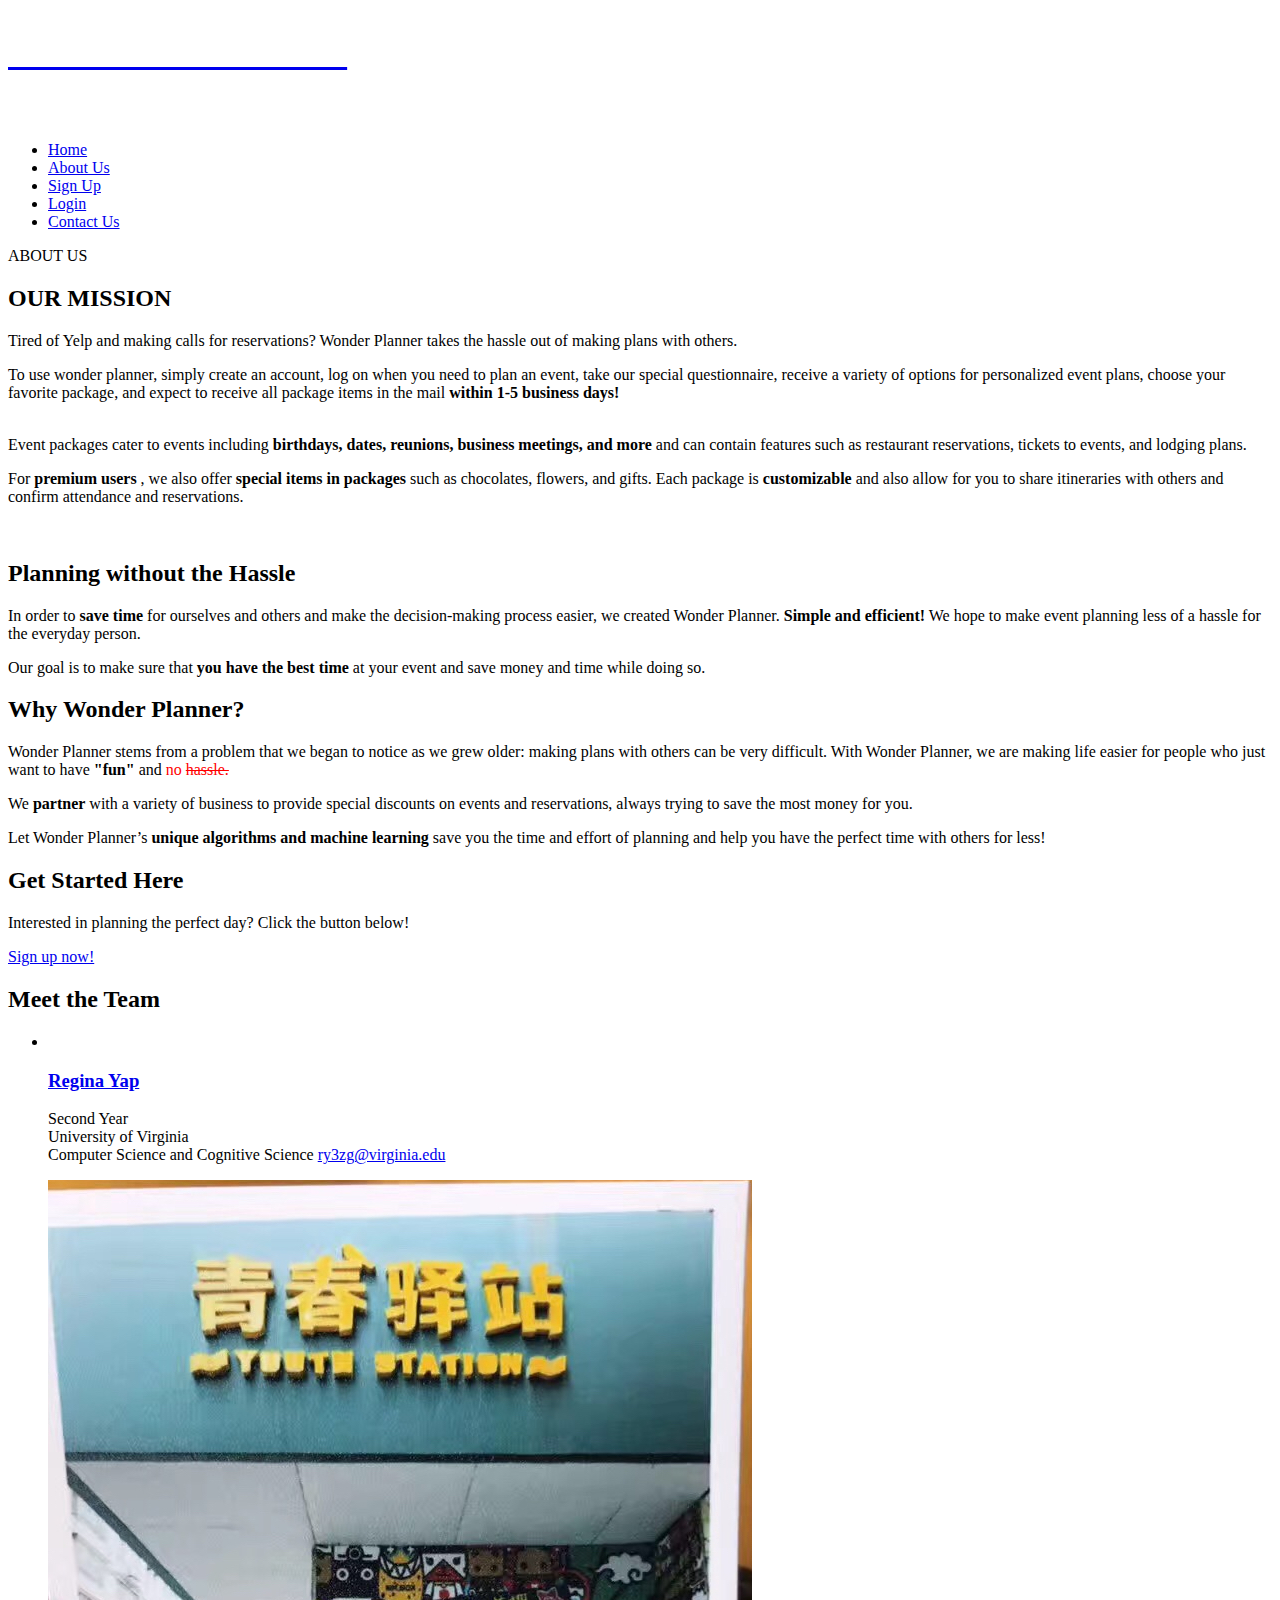
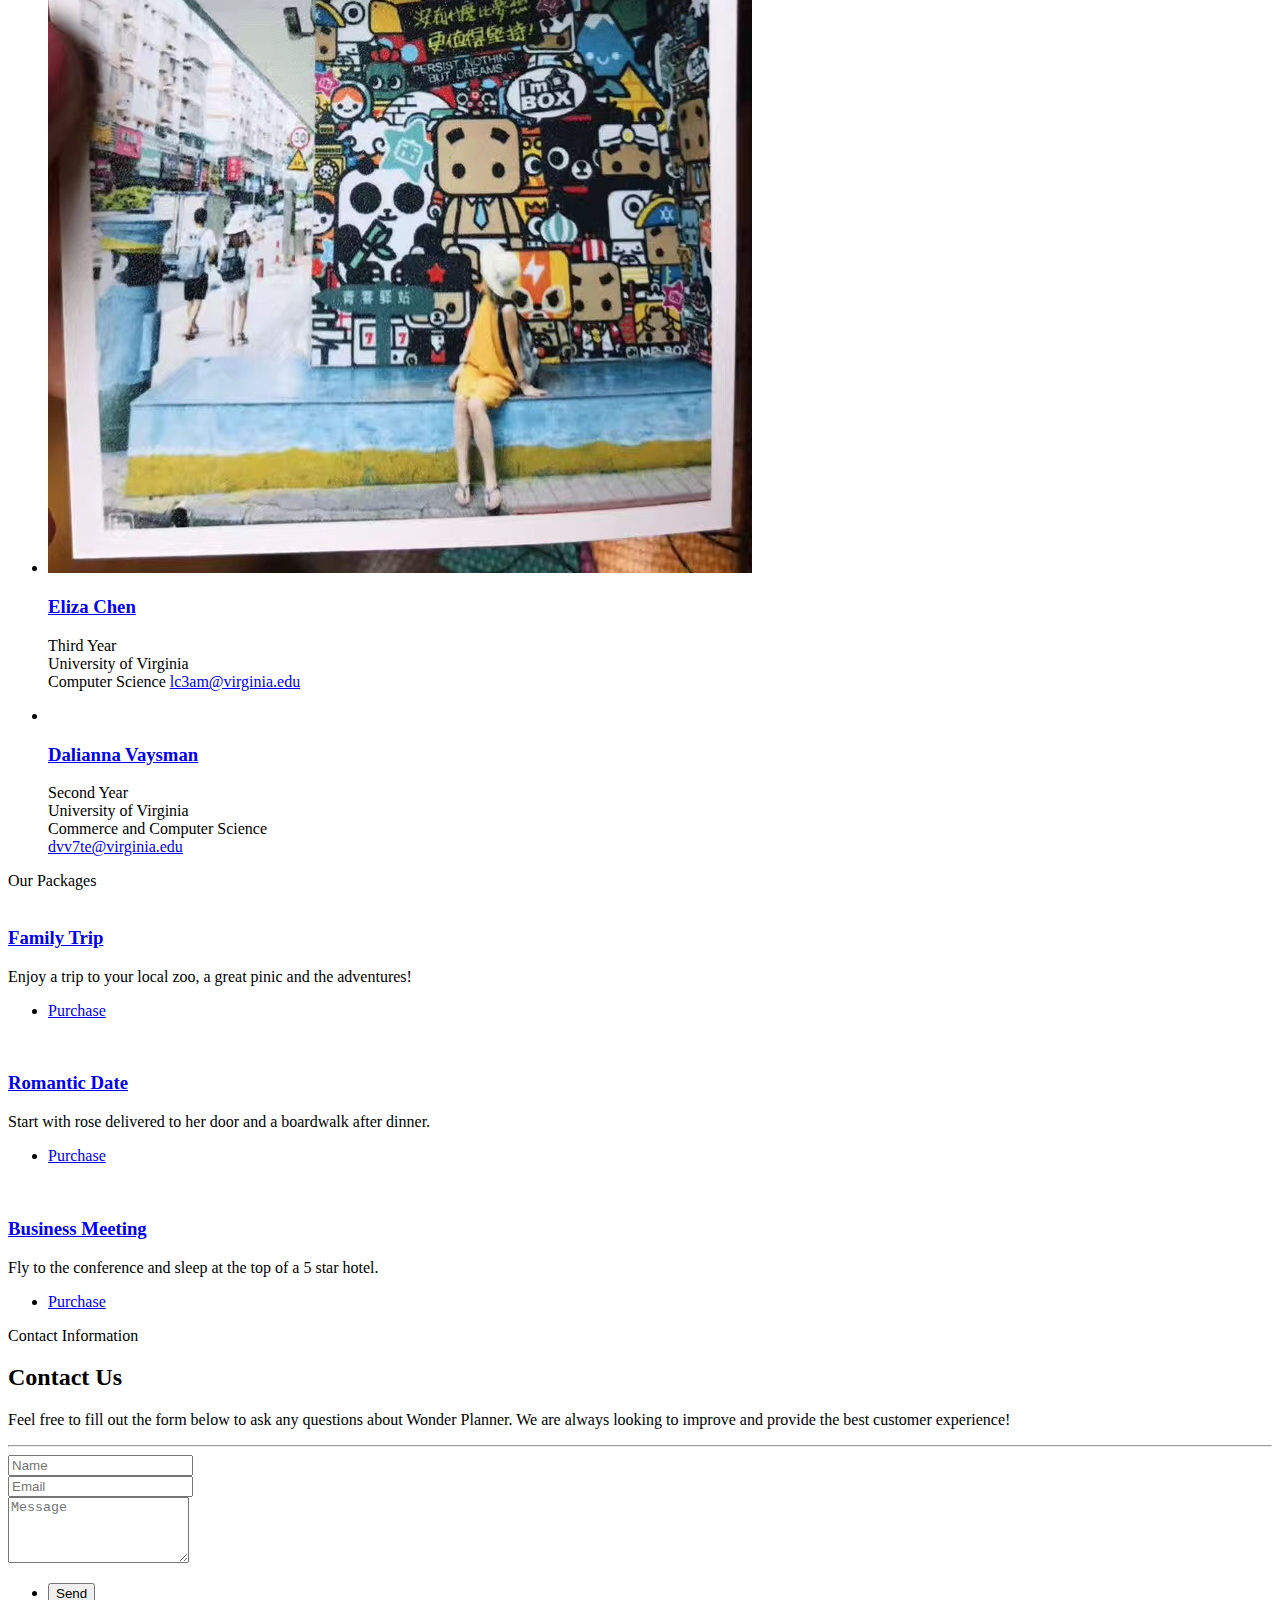
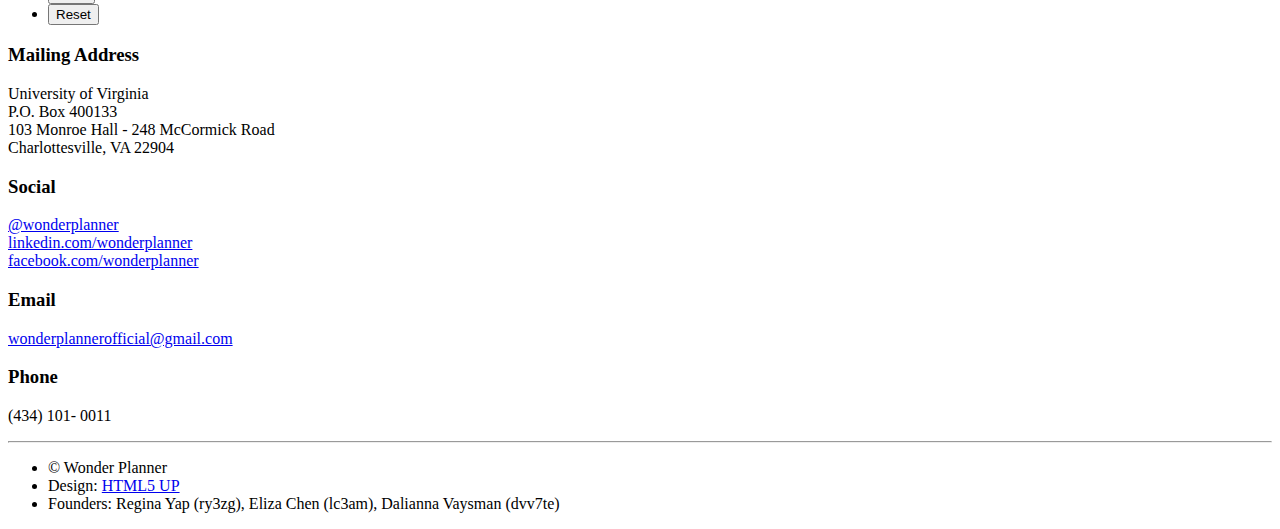
==== commit 7b280ea0: "Merge branch 'master' of https://github.com/Elizaaaaa5/ecommProject" ====
--- a/Wonderplanner/wonderplanner/About_us.html
+++ b/Wonderplanner/wonderplanner/About_us.html
@@ -43,24 +43,34 @@
 			<!-- Main -->
 				<div class="wrapper style2">
 					<div class="title">ABOUT US</div>
+					
 					<div id="main" class="container">
 						<div class="row 150%">
 							<div class="8u 12u(mobile)">
- 
 								<!-- Content -->
 									<div id="content">
 										<article class="box post">
 											<header class="style1">
-												<h2><font color="red">PLANNING WITHOUT THE HASSLE</font></h2>
+												<h2>OUR MISSION</h2>
 											</header>
                                             <p>
-                                                Using Wonder Planner is <strong>easy.</strong> Simply create an account, log on when
+												Tired of Yelp and making calls for reservations? Wonder Planner takes the hassle out
+                                                of making plans with others.
+											
+                                            </p>
+											<p>
+                                                     To use wonder planner, simply create an account, log on when
                                                 you need to plan an event, take our special questionnaire, receive
                                                 a variety of options for personalized event plans, choose your
                                                 favorite package, and expect to receive all package items in the
                                                 mail <strong>within 1-5 business days!</strong>
-                                            </p>
+                                                    </p>
                                             <p>
+											<div align ="center">
+											<article class="8u 24u(mobile) special">
+												<a href="#" class="image featured"><img src="images/womanlaptop.jpg" alt="" /></a>
+											</article>
+											</div>
                                                 Event packages cater to events
                                                 including <strong>
                                                     birthdays, dates, reunions, business meetings,
@@ -75,18 +85,20 @@
                                                 Each package is <strong>customizable</strong> and also allow for you to share
                                                 itineraries with others and confirm attendance and reservations.
                                             </p>
+								<div align="center">
+							<article class="8u 24u(mobile) special">
+								<a href="#" class="image featured"><img src="images/friends.jpg" alt="" /></a>
+							</article>
+							</div>
 											
 										</article>
 										<div class="row 150%">
 											<div class="6u 12u(mobile)">
 												<section class="box">
 													<header>
-														<h2>OUR MISSION</h2>
+														<h2>Planning without the Hassle</h2>
 													</header>
-                                                    <p>
-                                                        Tired of Yelp and making calls for reservations? Wonder Planner takes the hassle out
-                                                        of making plans with others.
-                                                    </p>
+                                               
                                                     <p>
                                                         In order to <strong>save time</strong> for ourselves and others and make the decision-making process
                                                         easier, we created Wonder Planner. <strong>Simple and efficient!</strong>
@@ -94,7 +106,7 @@
                                                     </p>
                                                     <p>
                                                         Our goal is to make sure that <strong>you have the best time</strong> at your event
-                                                        and don’t have spend much doing so.
+                                                        and save money and time while doing so.
                                                    </p>
 												
 												</section>
@@ -109,9 +121,9 @@
                                                     Planner, we are making life easier for people who just want to have 
                                                     <Strong>"fun"</Strong> and <font color="red">no <Strike>hassle.</Strike></font>
                                                     <p>
-                                                        We <strong>partener</strong> with a variety of business to provide special discounts
+                                                        We <strong>partner</strong> with a variety of business to provide special discounts
                                                          on events and reservations, always trying to save the most money 
-                                                         for you
+                                                         for you.
                                                         </p>
                                                     <p>
                                                         Let Wonder Planner’s <strong>unique algorithms and machine learning</strong> save 
@@ -137,7 +149,7 @@
                                             <h2>Get Started Here</h2>
                                         </header>
                                         <p>Interested in planning the perfect day? Click the button below!</p>
-                                        <a href="#" class="button style1">Sign up now!</a>
+                                        <a href="Sign_up.html" class="button style1">Sign up now!</a>
                                     </section>
 
                                     <section class="box">
@@ -147,26 +159,42 @@
                                         <ul class="style2">
                                             <li>
                                                 <article class="box post-excerpt">
-                                                    <a href="#" class="image left"><img src="images/pic08.jpg" alt="" /></a>
+                                                    <a href="#" class="image left"><img src="images/regina.jpg" alt="" /></a>
                                                     <h3><a href="#">Regina Yap</a></h3>
-                                                    <p>Second year, Computer Science and Cognitive Science major.<br />
-
-                                                    </p>
+                                                    <p>Second Year
+													</br>
+													University of Virginia
+													</br>
+													Computer Science and Cognitive Science
+													<a href="mailto:ry3zg@virginia.edu">ry3zg@virginia.edu</a>
+													</p>
                                                 </article>
                                             </li>
                                             <li>
                                                 <article class="box post-excerpt">
-                                                    <a href="#" class="image left"><img src="images/pic09.jpg" alt="" /></a>
+                                                    <a href="#" class="image left"><img src="images/eliza.jpg" alt="" /></a>
                                                     <h3><a href="#">Eliza Chen</a></h3>
-                                                    <p>Third year, Computer Science major.<br />
-                                                    </p>
+                                                    <p>Third Year
+													</br>
+													University of Virginia
+													</br>
+                                                    Computer Science
+													<a href="mailto:lc3am@virginia.edu">lc3am@virginia.edu</a>
+													</p>
                                                 </article>
                                             </li>
                                             <li>
                                                 <article class="box post-excerpt">
-                                                    <a href="#" class="image left"><img src="images/pic10.jpg" alt="" /></a>
+                                                    <a href="#" class="image left"><img src="images/dalianna.jpg" alt="" /></a>
                                                     <h3><a href="#">Dalianna Vaysman</a></h3>
-                                                    <p>Second year, Computer Science and Commerce major<br /></p>
+                                                    <p>Second Year
+													</br>
+													University of Virginia
+													</br>
+													Commerce and Computer Science
+													</br>
+													<a href="mailto:dvv7te@virginia.edu">dvv7te@virginia.edu</a>
+													</p>
                                                 </article>
                                             </li>
                                         </ul>
@@ -188,7 +216,7 @@
 								<section class="highlight">
 									<a href="#" class="image featured"><img src="images/familytrip.jpg" alt="" /></a>
 									<h3><a href="#">Family Trip</a></h3>
-									<p>A trip to your local zoo, enjoying a great pinic and the adventures!</p>
+									<p>Enjoy a trip to your local zoo, a great pinic and the adventures!</p>
 									<ul class="actions">
 										<li><a href="#" class="button style1">Purchase</a></li>
 									</ul>
@@ -198,7 +226,7 @@
 								<section class="highlight">
 									<a href="#" class="image featured"><img src="images/romantic.jpg" alt="" /></a>
 									<h3><a href="#">Romantic Date</a></h3>
-									<p>Start with rose delivered to her door and a boardwalking after dinner?</p>
+									<p>Start with rose delivered to her door and a boardwalk after dinner.</p>
 									<ul class="actions">
 										<li><a href="#" class="button style1">Purchase</a></li>
 									</ul>
@@ -207,8 +235,8 @@
 							<div class="4u 12u(mobile)">
 								<section class="highlight">
 									<a href="#" class="image featured"><img src="images/business.jpg" alt="" /></a>
-									<h3><a href="#">Business meeting</a></h3>
-									<p>Fly to the conference and sleep in the top of a 5 star hotel.</p>
+									<h3><a href="#">Business Meeting</a></h3>
+									<p>Fly to the conference and sleep at the top of a 5 star hotel.</p>
 									<ul class="actions">
 										<li><a href="#" class="button style1">Purchase</a></li>
 									</ul>
